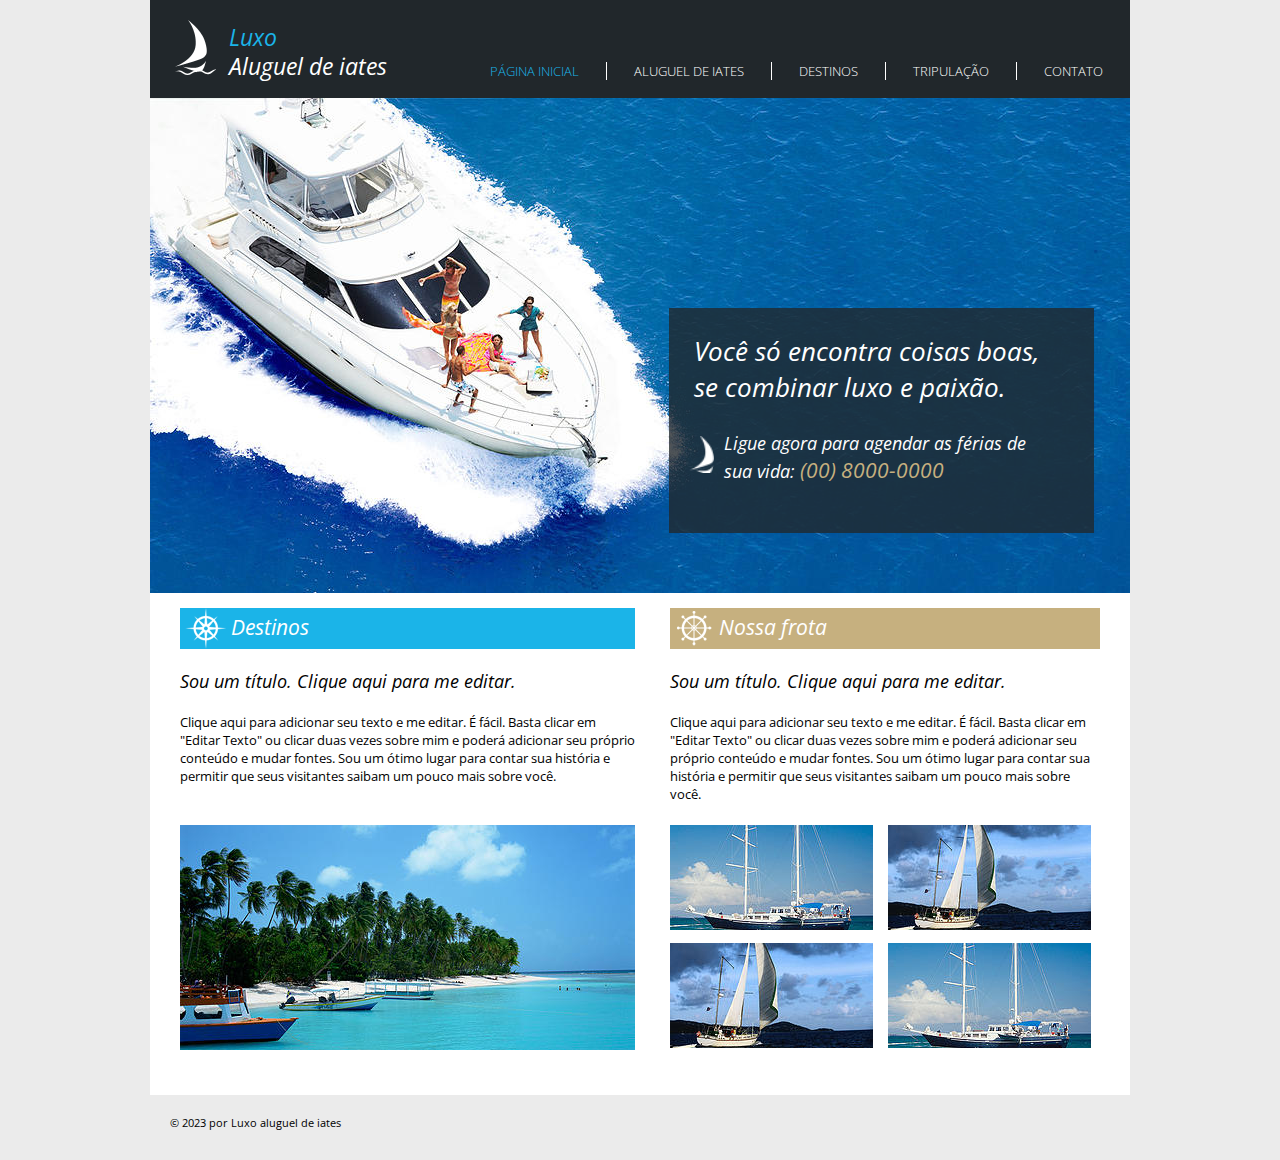
==== index.html @ 5fd4def9 "projeto" ====
<!DOCTYPE html>
<html lang="pt-br">
  <head>
    <meta charset="UTF-8" />
    <meta http-equiv="X-UA-Compatible" content="IE=edge" />
    <meta name="viewport" content="width=device-width, initial-scale=1.0" />
    <title>Luxo - Aluguel de iates</title>
    <link rel="shortcut icon" href="images/barco2.png" type="image/x-icon" />
    <link rel="stylesheet" href="default.css" />
  </head>

  <body>
    <header>
      <div id="title">
        <img src="images/barco1.png" alt="ícone de barco" />
        <div class="headtitle">
          <h1>Luxo</h1>
          <h2>Aluguel de iates</h2>
        </div>
      </div>

      <nav>
        <ul class="navmenu">
          <li><a href="" class="accent">Página inicial</a></li>
          <li><a href="aluguel.html">Aluguel de iates</a></li>
          <li><a href="destinos.html">Destinos</a></li>
          <li><a href="tripulacao.html">Tripulação</a></li>
          <li><a href="contato.html">Contato</a></li>
        </ul>
      </nav>
    </header>

    <main>
      <section id="principal">
        <img src="images/barcoprincipal.jpg" alt="barco com pessoas" />
        <div class="box">
          <h2>Você só encontra coisas boas, se combinar luxo e paixão.</h2>
          <div class="insidebox">
            <img src="images/barco2.png" alt="ícone de barco" />
            <p>
              Ligue agora para agendar as férias de sua vida:
              <span>(00) 8000-0000</span>
            </p>
          </div>
        </div>
      </section>

      <div class="topics">
        <section class="destinos">
          <div class="subtitle">
            <img src="images/destino.png" alt="ícone de leme" />
            <h2>Destinos</h2>
          </div>
          <h3>Sou um título. Clique aqui para me editar.</h3>
          <p>
            Clique aqui para adicionar seu texto e me editar. É fácil. Basta
            clicar em "Editar Texto" ou clicar duas vezes sobre mim e poderá
            adicionar seu próprio conteúdo e mudar fontes. Sou um ótimo lugar
            para contar sua história e permitir que seus visitantes saibam um
            pouco mais sobre você.
          </p>

          <img
            src="images/barcodestino.jpg"
            alt="barcos numa praia com coqueiros"
          />
        </section>

        <section class="frota">
          <div class="subtitle">
            <img src="images/nossafrota.png" alt="ícone de leme" />
            <h2>Nossa frota</h2>
          </div>
          <h3>Sou um título. Clique aqui para me editar.</h3>
          <p>
            Clique aqui para adicionar seu texto e me editar. É fácil. Basta
            clicar em "Editar Texto" ou clicar duas vezes sobre mim e poderá
            adicionar seu próprio conteúdo e mudar fontes. Sou um ótimo lugar
            para contar sua história e permitir que seus visitantes saibam um
            pouco mais sobre você.
          </p>

          <div class="container">
            <img src="images/barconossafrota2.jpg" alt="imagem de barco" />
            <img
              src="images/barconossafrota1.jpg"
              alt="imagem de barco com vela"
            />
            <img
              src="images/barconossafrota1.jpg"
              alt="imagem de barco com vela"
            />
            <img src="images/barconossafrota2.jpg" alt="imagem de barco" />
          </div>
        </section>
      </div>
    </main>

    <footer>
      <p>© 2023 por Luxo aluguel de iates</p>
    </footer>
  </body>
</html>
---- default.css ----
/* font */

@import url('https://fonts.googleapis.com/css2?family=Open+Sans:ital,wght@0,300;0,400;0,500;0,600;0,700;0,800;1,300;1,400;1,500;1,600;1,700;1,800&display=swap');

/* var */

:root {
    --background: #EBEBEB;
    --darkblue: #21272b;
    --box: #21272bc9;
    --lightblue: #1bb4e8;
    --ocher: #c6b07f;
    --pagefont: 'Open Sans', sans-serif;
}

/* all */

* {
    margin: 0;
    padding: 0;
}

body {
    background-color: var(--background);
    width: 980px;
    height: auto;
    margin: 0 auto;
    font-family: var(--pagefont);
}

/* header */

header {
    background-color: var(--darkblue);
    height: 93px;
    display: flex;
    justify-content: space-between;
    padding-bottom: 5px;
    position: fixed;
    width: 980px;
    z-index: 1;
}

.accent {
    color: var(--lightblue) !important;
}

#title {
    display: flex;
    align-items: end;
    color: white;
    margin: 0 0 10px 20px;
}

#title img {
    margin: 0 13px 8px 5px;
}

#title h1 {
    color: var(--lightblue);
}

#title h1, #title h2 {
    font: italic 400 1.46em var(--pagefont);
    line-height: 29px;
}

#title h2 {
    padding-bottom: 2px;
}

.headtitle {
    flex-direction: column;
}

/* menu navegação */

.navmenu {
    margin-top: 62px;
    display: flex;
    list-style: none;
}

.navmenu li {
    padding: 0 27px;
    font-size: 0.8em;
    font-weight: 300;
    border-left: 0.5px solid white;
}

.navmenu li:first-of-type {
    border: 0px;
}

.navmenu a {
    color: white;
    text-decoration: none;
    text-transform: uppercase;
    transition: 0.5s;
}

.navmenu a:hover {
    color: var(--lightblue);
}

/* main */

main {
    background-color: white;
    padding-top: 98px;
}

.bgtitle {
    background: url(images/header.jpg);
    background-size: cover;
    padding-top: 355px;
    filter: brightness(0.25) opacity(0.75);
}

.pagtitle h2 {
    text-align: center;
    font: italic 700 2em var(--pagefont);
    color: white;
    position: relative;
    bottom: 220px;
}

/* principal */

#principal {
    font-style: italic;
    color: white;
    display: flex;
}

.box {
    position: relative;
    background-color: var(--box);
    min-width: 360px;
    height: 160px;
    top: 210px;
    left: -461px;
    padding: 25px 45px 40px 20px;
}

#principal h2 {
    font-size: 1.62em;
    font-weight: 400;
    padding-left: 5px;
}

.insidebox {
    padding-top: 26px;
    display: flex;
}

.insidebox img {
    margin: 5px 10px 0 0;
    height: 37px;
}

#principal p {
    font-size: 1.1em;
}

#principal span {
    color: var(--ocher);
    font-size: 1.2em;
}

/* topics */

.topics {
    display: grid;
    grid-template-columns: repeat(2, 1fr);
    gap: 35px;
    margin: 15px 30px 0 30px;
    padding-bottom: 40px;
}

.subtitle {
    color: white;
    display: flex;
}

.subtitle h2 {
    font: italic 400 1.3em var(--pagefont);
    margin-top: 5px;
}

.destinos .subtitle {
    background-color: var(--lightblue);
}

.destinos .subtitle img {
    margin: 0 5px;
}

.frota .subtitle {
    background-color: var(--ocher);
}

.frota .subtitle img {
    margin: 3px 7px;
}

.topics h3 {
    font: italic 400 1.1em var(--pagefont);
    padding: 20px 0 10px 0;
}

.topics p {
    font: 400 0.8em var(--pagefont);
    padding: 10px 0 22px 0;
}

.destinos p {
    margin-bottom: 18px;
}

.container {
    display: grid;
    grid-template-rows: repeat(2, 1fr);
    grid-template-columns: repeat(2, 1fr);
    row-gap: 13px;
    column-gap: 5px;
}

/* aluguel */

.aluguel {
    max-width: 930px;
    margin: 0 auto;
    padding-bottom: 20px;
    display: grid;
    grid-template-columns: repeat(2, 1fr);
    gap: 30px;
}

.aluguel img {
    max-width: 450px;
    margin: 15px 0 10px;
}

.aluguel p {
    margin-bottom: 10px;
}

.aluguel h2 {
    color: white;
    background-color: var(--box);
    padding: 5px;
    text-align: center;
    font: italic 400 1.2em var(--pagefont);
}

/* destinos */

.destination {
    max-width: 900px;
    margin: 0 auto;
    padding-bottom: 20px;
}

.destination div {
    display: flex;
}

.destination img {
    max-width: 450px;
    margin: 10px 0 20px;
}

.destination p {
    padding: 60px 40px 0;
}

.destination h2 {
    color: white;
    background-color: var(--box);
    padding: 5px;
    text-align: center;
    font: italic 400 1.2em var(--pagefont);
}

/* contato */

form {
    padding: 0 10px 20px;
    max-width: 400px;
    margin: 0 auto;
}

form div {
    padding: 7px;
}

form label {
    font: normal 700 0.7em var(--pagefont);
    color: var(--ocher);
    cursor: text;
    text-transform: uppercase;
}

#nome, #email {
    width: 99%;
    padding: 5px;
    outline: 0;
    border: 0;
    border-bottom: 1px solid;
    font-family: var(--pagefont);
}

textarea {
    width: 100%;
    resize: none;
    margin-top: 3px;
    padding: 5px;
    outline: 0;
    border: 0;
    border-bottom: 1px solid;
    font-family: var(--pagefont);
}

.buttons {
    display: flex;
    justify-content: space-around;
}

.button {
    padding: 10px 20px;
    border: none;
    font: normal 600 0.7em var(--pagefont);
    background-color: var(--darkblue);
    color: white;
    text-transform: uppercase;
    transition: 0.3s;
}

.button:hover {
    background-color: var(--box);
    cursor: pointer;
}

/* footer */

footer {
    font-size: 0.7em;
    padding: 20px 0 30px 20px;
}
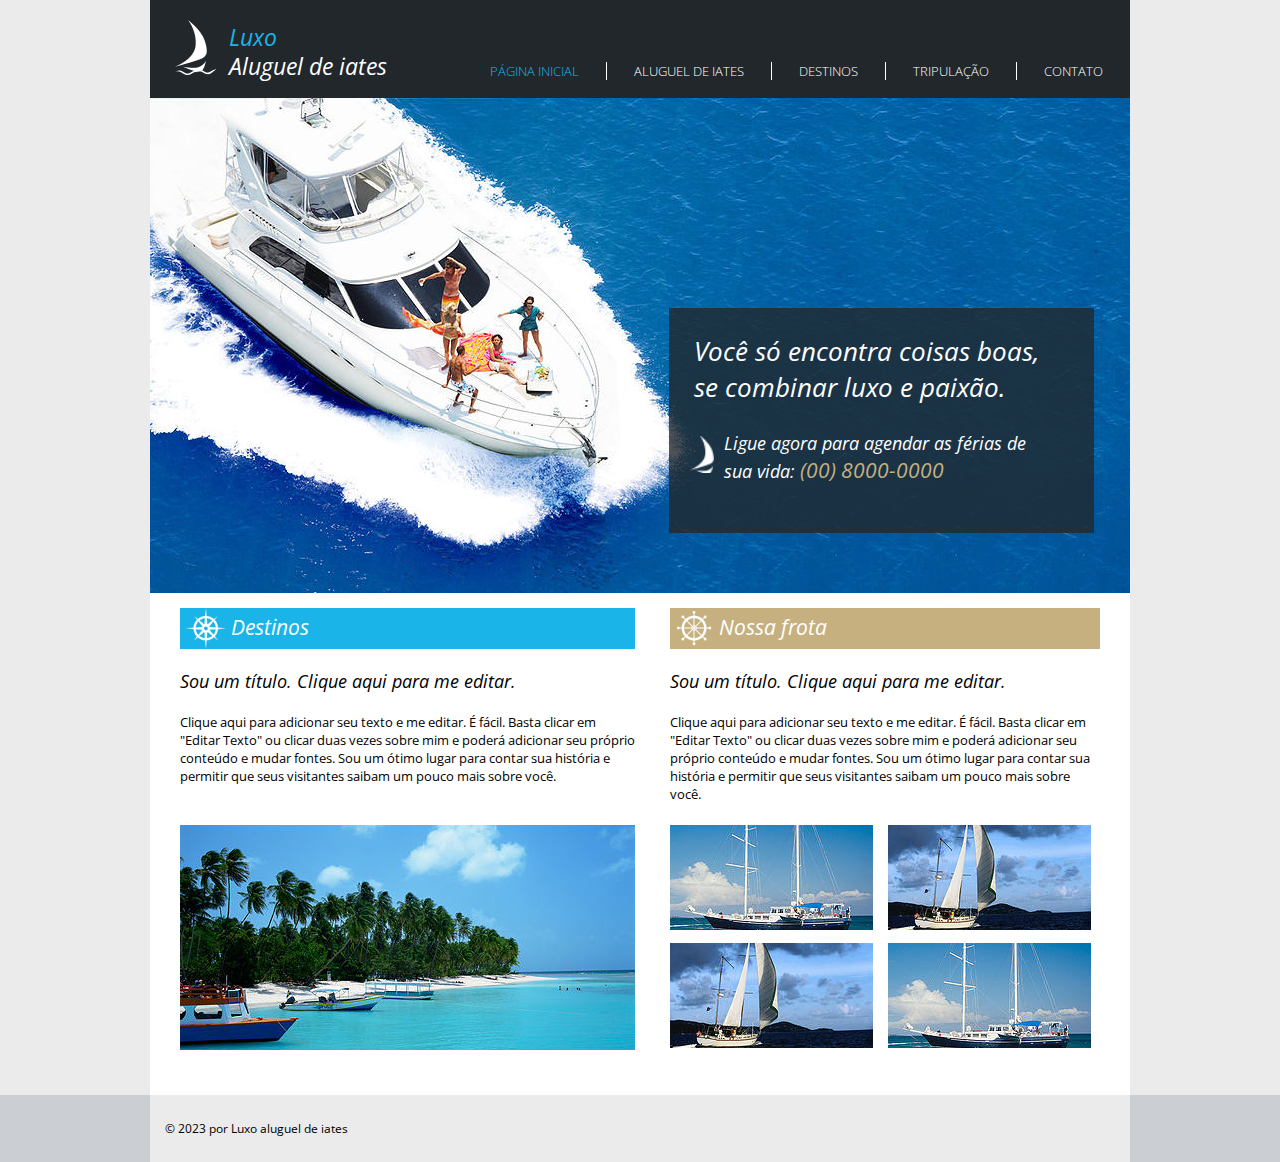
==== commit fcd4561e: "footer edit" ====
--- a/index.html
+++ b/index.html
@@ -6,10 +6,11 @@
     <meta name="viewport" content="width=device-width, initial-scale=1.0" />
     <title>Luxo - Aluguel de iates</title>
     <link rel="shortcut icon" href="images/barco2.png" type="image/x-icon" />
-    <link rel="stylesheet" href="default.css" />
+    <link rel="stylesheet" href="css/default.css" />
   </head>
 
   <body>
+    <div class="page">
     <header>
       <div id="title">
         <img src="images/barco1.png" alt="ícone de barco" />
@@ -95,6 +96,7 @@
         </section>
       </div>
     </main>
+    </div>
 
     <footer>
       <p>© 2023 por Luxo aluguel de iates</p>
--- a/css/default.css
+++ b/css/default.css
@@ -0,0 +1,372 @@
+/* font */
+
+@import url('https://fonts.googleapis.com/css2?family=Open+Sans:ital,wght@0,300;0,400;0,500;0,600;0,700;0,800;1,300;1,400;1,500;1,600;1,700;1,800&display=swap');
+
+/* var */
+
+:root {
+    --background: #EBEBEB;
+    --darkblue: #21272b;
+    --box: #21272bc9;
+    --lightblue: #1bb4e8;
+    --ocher: #c6b07f;
+    --footer: #CBCFD3;
+    --pagefont: 'Open Sans', sans-serif;
+}
+
+/* all */
+
+* {
+    margin: 0;
+    padding: 0;
+}
+
+body {
+    background-color: var(--background);
+    height: auto;
+    margin: 0 auto;
+    font-family: var(--pagefont);
+}
+
+.page {
+    margin: 0 auto;
+    width: 980px;
+}
+
+/* header */
+
+header {
+    background-color: var(--darkblue);
+    height: 93px;
+    display: flex;
+    justify-content: space-between;
+    padding-bottom: 5px;
+    position: fixed;
+    width: 980px;
+    z-index: 1;
+}
+
+.accent {
+    color: var(--lightblue) !important;
+}
+
+#title {
+    display: flex;
+    align-items: end;
+    color: white;
+    margin: 0 0 10px 20px;
+}
+
+#title img {
+    margin: 0 13px 8px 5px;
+}
+
+#title h1 {
+    color: var(--lightblue);
+}
+
+#title h1, #title h2 {
+    font: italic 400 1.46em var(--pagefont);
+    line-height: 29px;
+}
+
+#title h2 {
+    padding-bottom: 2px;
+}
+
+.headtitle {
+    flex-direction: column;
+}
+
+/* menu navegação */
+
+.navmenu {
+    margin-top: 62px;
+    display: flex;
+    list-style: none;
+}
+
+.navmenu li {
+    padding: 0 27px;
+    font-size: 0.8em;
+    font-weight: 300;
+    border-left: 0.5px solid white;
+}
+
+.navmenu li:first-of-type {
+    border: 0px;
+}
+
+.navmenu a {
+    color: white;
+    text-decoration: none;
+    text-transform: uppercase;
+    transition: 0.5s;
+}
+
+.navmenu a:hover {
+    color: var(--lightblue);
+}
+
+/* main */
+
+main {
+    background-color: white;
+    padding-top: 98px;
+}
+
+.bgtitle {
+    background: url(../images/header.jpg);
+    background-size: cover;
+    padding-top: 355px;
+    filter: brightness(0.25) opacity(0.75);
+}
+
+.pagtitle h2 {
+    text-align: center;
+    font: italic 700 2em var(--pagefont);
+    color: white;
+    position: relative;
+    bottom: 220px;
+}
+
+/* principal */
+
+#principal {
+    font-style: italic;
+    color: white;
+    display: flex;
+}
+
+.box {
+    position: relative;
+    background-color: var(--box);
+    min-width: 360px;
+    height: 160px;
+    top: 210px;
+    left: -461px;
+    padding: 25px 45px 40px 20px;
+}
+
+#principal h2 {
+    font-size: 1.62em;
+    font-weight: 400;
+    padding-left: 5px;
+}
+
+.insidebox {
+    padding-top: 26px;
+    display: flex;
+}
+
+.insidebox img {
+    margin: 5px 10px 0 0;
+    height: 37px;
+}
+
+#principal p {
+    font-size: 1.1em;
+}
+
+#principal span {
+    color: var(--ocher);
+    font-size: 1.2em;
+}
+
+/* topics */
+
+.topics {
+    display: grid;
+    grid-template-columns: repeat(2, 1fr);
+    gap: 35px;
+    margin: 15px 30px 0 30px;
+    padding-bottom: 40px;
+}
+
+.subtitle {
+    color: white;
+    display: flex;
+}
+
+.subtitle h2 {
+    font: italic 400 1.3em var(--pagefont);
+    margin-top: 5px;
+}
+
+.destinos .subtitle {
+    background-color: var(--lightblue);
+}
+
+.destinos .subtitle img {
+    margin: 0 5px;
+}
+
+.frota .subtitle {
+    background-color: var(--ocher);
+}
+
+.frota .subtitle img {
+    margin: 3px 7px;
+}
+
+.topics h3 {
+    font: italic 400 1.1em var(--pagefont);
+    padding: 20px 0 10px 0;
+}
+
+.topics p {
+    font: 400 0.8em var(--pagefont);
+    padding: 10px 0 22px 0;
+}
+
+.destinos p {
+    margin-bottom: 18px;
+}
+
+.container {
+    display: grid;
+    grid-template-rows: repeat(2, 1fr);
+    grid-template-columns: repeat(2, 1fr);
+    row-gap: 13px;
+    column-gap: 5px;
+}
+
+/* aluguel */
+
+.aluguel {
+    max-width: 930px;
+    margin: 0 auto;
+    padding-bottom: 20px;
+    display: grid;
+    grid-template-columns: repeat(2, 1fr);
+    gap: 30px;
+}
+
+.aluguel img {
+    max-width: 450px;
+    margin: 15px 0 10px;
+}
+
+.aluguel p {
+    margin-bottom: 10px;
+}
+
+.aluguel h2 {
+    color: white;
+    background-color: var(--box);
+    padding: 5px;
+    text-align: center;
+    font: italic 400 1.2em var(--pagefont);
+}
+
+/* destinos */
+
+.destination {
+    max-width: 900px;
+    margin: 0 auto;
+    padding-bottom: 20px;
+}
+
+.destination div {
+    display: flex;
+}
+
+.destination img {
+    max-width: 450px;
+    margin: 10px 0 20px;
+}
+
+.destination p {
+    padding: 60px 40px 0;
+}
+
+.destination h2 {
+    color: white;
+    background-color: var(--box);
+    padding: 5px;
+    text-align: center;
+    font: italic 400 1.2em var(--pagefont);
+}
+
+/* tripulação */
+
+.trip {
+    margin: 0 50px;
+    padding-bottom: 40px;
+    text-indent: 15px;
+    line-height: 1.5em;
+}
+
+/* contato */
+
+form {
+    padding: 0 10px 20px;
+    max-width: 400px;
+    margin: 0 auto;
+}
+
+form div {
+    padding: 7px;
+}
+
+form label {
+    font: normal 700 0.7em var(--pagefont);
+    color: var(--ocher);
+    cursor: text;
+    text-transform: uppercase;
+}
+
+#nome, #email {
+    width: 99%;
+    padding: 5px;
+    outline: 0;
+    border: 0;
+    border-bottom: 1px solid;
+    font-family: var(--pagefont);
+}
+
+textarea {
+    width: 100%;
+    resize: none;
+    margin-top: 3px;
+    padding: 5px;
+    outline: 0;
+    border: 0;
+    border-bottom: 1px solid;
+    font-family: var(--pagefont);
+}
+
+.buttons {
+    display: flex;
+    justify-content: space-around;
+}
+
+.button {
+    padding: 10px 20px;
+    border: none;
+    font: normal 600 0.7em var(--pagefont);
+    background-color: var(--darkblue);
+    color: white;
+    text-transform: uppercase;
+    transition: 0.3s;
+}
+
+.button:hover {
+    background-color: var(--box);
+    cursor: pointer;
+}
+
+/* footer */
+
+footer {
+    font-size: 0.75em;
+    background-color: var(--footer);
+}
+
+footer p {
+    width: 980px;
+    padding: 25px 0;
+    background-color: var(--background);
+    margin: 0 auto;
+    text-indent: 15px;
+}